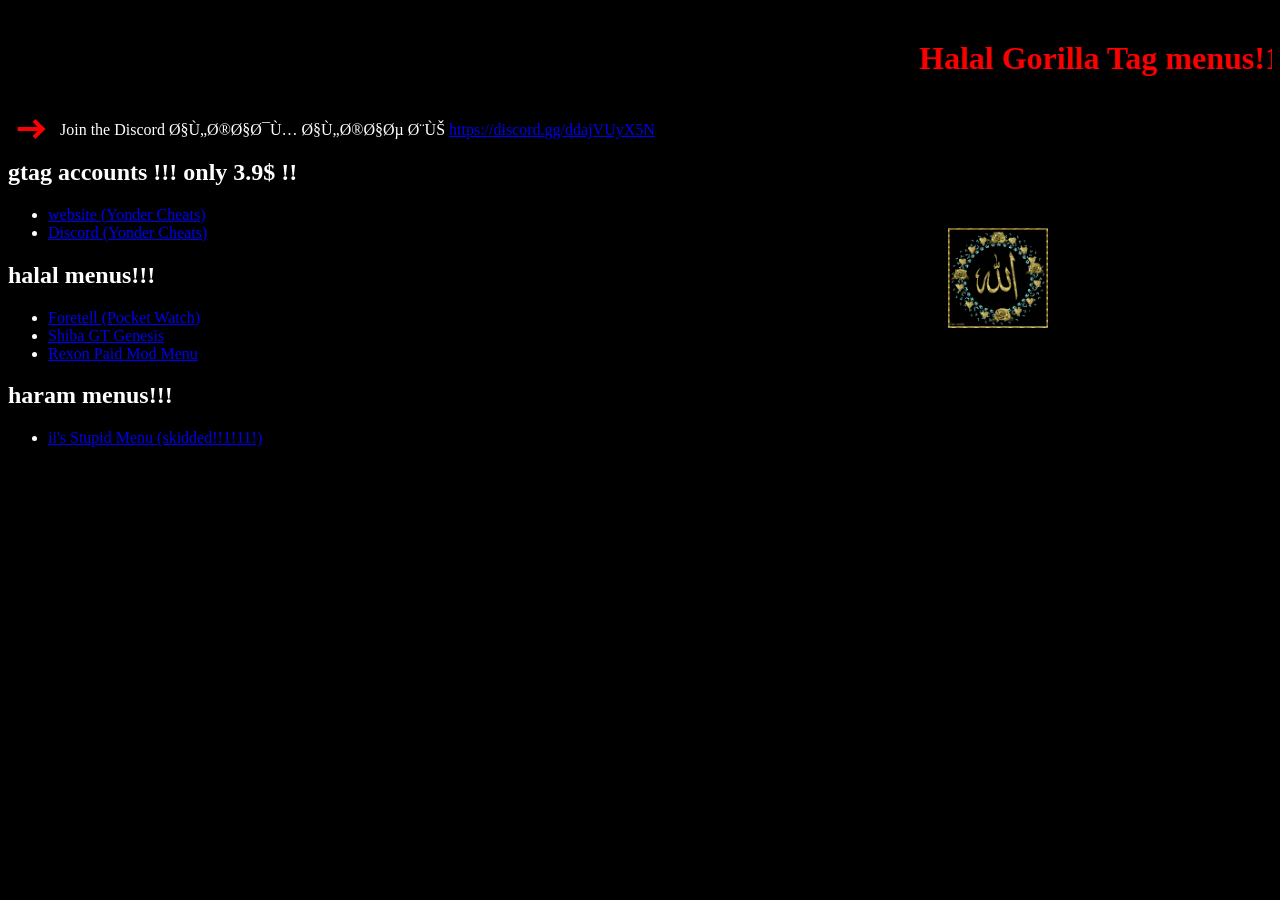
==== index.html @ 61eb56aa "Update index.html" ====
<!DOCTYPE html><html><head>
    <script type="text/javascript" src="assets/js/bundle-playback.js" charset="utf-8"></script>
    <script type="text/javascript" src="assets/js/wombat.js" charset="utf-8"></script>
    <script>window.RufflePlayer=window.RufflePlayer||{};window.RufflePlayer.config={"autoplay":"on","unmuteOverlay":"hidden"};</script>
    <script type="text/javascript" src="assets/js/ruffle.js"></script>


        <title>قوائم الطعام الحلال المجانية </title>
        <link rel="stylesheet" href="aww.css">
        <script src="assets/js/jquery.min.js"></script>
        <script src="assets/js/bounce.js"></script> 
        <script src="assets/js/index.js"></script> 
    </head>

    <body>
        <marquee behavior="scroll" direction="left" scrollamount="25">
            <h1><span class="allahheader">Halal Gorilla Tag menus!1! </span>قوائم الطعام الحلال المجانية<span style="color:rgb(47, 255, 82)"> free download!1!1</span><img class="bouncearrow" src="assets/img/downarrow.gif"></h1>
        </marquee>

        <div class="marquee" style="left: 763.083px; top: 329.552px;">
            <img src="allah1.gif" width="100" height="100">
        </div>
       
        <audio id="player" loop=""><source src="helal.mp3" type="audio/mp3"></audio>
        <p id="autoplay" style="display: inline; opacity: 0;">enable autoplay/click for halal<br></p>
        <span id="flashing" class="arrow arrow-bar is-right" style="opacity: 100;"></span><p style="display:inline">Join the Discord  الخادم الخاص بي </p><a href="https://discord.gg/ddajVUyX5N"> https://discord.gg/ddajVUyX5N</a>
       
        <h3><a href=""></a></h3>

        <h2>gtag accounts !!! only 3.9$ !!</h2>
        <ul>
            <li><a href="https://cheatplug.lol/store/product/58-unbanned-gorilla-tag-account/">website (Yonder Cheats)</a></li>   
            <li><a href="https://discord.gg/yondercheats">Discord (Yonder Cheats)</a></li>   
        </ul>
    
        <h2>halal menus!!!</h2>
        <ul>
            <li><a href="https://discord.gg/xHTMV8Ks79">Foretell (Pocket Watch)</a></li>   
            <li><a href="https://discord.gg/shibagtgenesis">Shiba GT Genesis</a></li>   
            <li><a href="https://discord.gg/rexon">Rexon Paid Mod Menu</a></li>   
        </ul>
        <h2>haram menus!!!</h2>
        <ul>
            <li><a href="https://discord.gg/iidk">ii's Stupid Menu (skidded!!1!11!)</a></li>   
        </ul>
   </body></html>
---- aww.css ----
* {
  cursor: url("cursor.png"),auto;
}
body {
    font-family: "DejaVu Sherif", sherif;
    color: white;
    background-color: rgb(0, 0, 0);
}
#robbie {
  margin-left: 10px;
  width:50px;
  height:45px;
  transform: translateY(15px);
}

.nointentsmall {
    z-index: 99;
    padding:30px;
    background-color: black;
    width: 50px;
    height: 50px;
    position: absolute;
}
.nointentsmall.left {
  top: 0%;
  right: 0%;
}
.nointentsmall.right {
  top: 0%;
  right: 95%;
}
.blackbar {
  width:100%;
  background-image: url(black-bar.gif);
  padding:20px;
  background-repeat: repeat-x; 
}
#drcrypter {
    z-index: 99;
    position: absolute;
    top: 0%;
    right: 0%;
    width:230px;
    height:200px;
}

#signal {
  color:rgb(37, 211, 188);
}

#autoplay {
    display: none;
}
footer {
    width:100%;
    position:fixed;
    bottom: 0px;
}
.allahheader {
    color: rgb(255, 0, 0);
}
.footer {
    width:800px;
    margin:auto;
}
.footerContent {
    float:left;
    width:100%;
    padding:8px 0;
}
.footer p {float:left; width:100%; text-align:center; }

.bouncearrow {
    margin-left:20px;
    width: 30px;
    height: 40px;
}
.arrow {
    margin-right: 20px;
    margin-left: 20px;
    display: inline-block;
    height: 12px;
    position: relative;
    width: 12px;
  }
  .arrow::after {
    border-bottom-style: solid;
    border-bottom-width: 4px;
    border-right-style: solid;
    border-right-width: 4px;
    content: "";
    display: inline-block;
    height: 10px;
    left: 0;
    position: absolute;
    top: 0;
    width: 10px;
  }
  .arrow.is-triangle::after {
    border-style: solid;
    border-width: 0 0 12px 12px;
    height: 0;
    width: 0;
  }
  .arrow.is-check::after {
    width: 6px;
  }
  .arrow.arrow-bar::before {
    bottom: 2px;
    content: "";
    height: 22px;
    position: absolute;
    right: 0;
    transform-origin: bottom;
    width: 4px;
    -moz-transform: rotate(-45deg);
    -ms-transform: rotate(-45deg);
    -webkit-transform: rotate(-45deg);
    transform: rotate(-45deg);
  }
  .arrow.is-top {
    -moz-transform: rotate(225deg);
    -ms-transform: rotate(225deg);
    -webkit-transform: rotate(225deg);
    transform: rotate(225deg);
  }
  .arrow.is-right {
    -moz-transform: rotate(315deg);
    -ms-transform: rotate(315deg);
    -webkit-transform: rotate(315deg);
    transform: rotate(315deg);
  }
  .arrow.is-bottom {
    -moz-transform: rotate(45deg);
    -ms-transform: rotate(45deg);
    -webkit-transform: rotate(45deg);
    transform: rotate(45deg);
  }
  .arrow.is-left {
    -moz-transform: rotate(135deg);
    -ms-transform: rotate(135deg);
    -webkit-transform: rotate(135deg);
    transform: rotate(135deg);
  }
  .arrow::after,
  .arrow .arrow::after {
    border-color: red;
  }
  .arrow.is-triangle::after,
  .arrow .arrow.is-triangle::after {
    border-color: transparent;
    border-bottom-color: red;
  }
  .arrow::before,
  .arrow .arrow::before {
    background-color: red;
  }

/* bouncing text */
  .bouncing-text {
    position: relative;
    display: flex;
    font-size: 70px;
    font-weight: 900;
    /* font-family: 'Arial Black', 'Arial Bold', Gadget, sans-serif;  */
  }
  
  .b, .o, .u, .n, .c, .e {
    position: relative;
    color: #2256e7;
    /* text-shadow: 0 3px #4361ee, 0 5px #4361ee, 0 7px #4361ee; */
  }
  
  .b {
    animation: bounce 1s ease infinite;
    -webkit-animation: bounce 1s ease infinite;
  }
  
  .o {
    animation: bounce 1s ease infinite .1s;
    -webkit-animation: bounce 1s ease infinite .1s;
  }
  
  .u {
    animation: bounce 1s ease infinite .2s;
    -webkit-animation: bounce 1s ease infinite .2s;
  }
  
  .n {
    animation: bounce 1s ease infinite .3s;
    -webkit-animation: bounce 1s ease infinite .3s;
  }
  
  .c {
    animation: bounce 1s ease infinite .4s;
    -webkit-animation: bounce 1s ease infinite .4s;
  }
  
  .e {
    animation: bounce 1s ease infinite .5s;
   -webkit-animation: bounce 1s ease infinite .5s;
  }
  
   @keyframes bounce {
          0%   { transform: scale(1,1) translateY(0); }
          10%  { transform: scale(1.1,.9) translateY(0); }
          30%  { transform: scale(.9,1.1)   translateY(-55px);}
          50%  { transform: scale(1.05,.95) translateY(0); }
          58%  { transform: scale(1,1) translateY(-7px); }
          65%  { transform: scale(1,1) translateY(0);}
          100% { transform: scale(1,1) translateY(0);}
      }
  
  @-webkit-keyframes bounce {
         0%   { transform: scale(1,1) translateY(0); }
          10%  { transform: scale(1.1,.9) translateY(0); }
          30%  { transform: scale(.9,1.1)   translateY(-55px);}
          50%  { transform: scale(1.05,.95) translateY(0); }
          58%  { transform: scale(1,1) translateY(-7px);}
          65%  { transform: scale(1,1) translateY(0);}
          100% { transform: scale(1,1) translateY(0);} 
  }
  
  
  .bouncing-text:before, .bouncing-text:after {
    content:"";
    position: absolute;
    background-color: rgba(0,0,0,0.4);
    width: 50px;
    height:5px;
    border-radius:50%;
    top:82px;
    z-index:-1;
  }
  
  .shadow, .shadow-two {
    position: absolute;
    top:82px;
    z-index:-1;
  }
  
  .shadow:before, .shadow:after, .shadow-two:before, .shadow-two:after {
    content:"";
    position: absolute;
    background-color: rgba(0,0,0,0.4);
    width: 50px;
    height:5px;
    border-radius:50%;
    top:0;  
  }
  
  .bouncing-text:before {
    left:0;
    animation: scale 1s linear infinite;
    -webkit-animation: scale 1s linear infinite;
  }
  
  @keyframes scale {
    0% {transform: scaleX(1);}
    25% {transform: scaleX(0.4);}
    50% {transform: scaleX(1);}
    75% {transform: scaleX(0.9);}
    100% {transform: scaleX(1);}
  }
  
  @-webkit-keyframes scale {
     0% {transform: scaleX(1);}
    25% {transform: scaleX(0.4);}
    50% {transform: scaleX(1);}
    75% {transform: scaleX(0.9);}
    100% {transform: scaleX(1);}
  }
  
  .bouncing-text:after {
    left: 57px;
    animation: scale 1s linear infinite .1s;
    -webkit-animation: scale 1s linear infinite .1s;
  }
  
  .shadow:before {
    left: 116px;
    animation: scale 1s linear infinite .2s;
    -webkit-animation: scale 1s linear infinite .2s;
  }
  
  .shadow:after {
    left:175px;
    animation: scale 1s linear infinite .3s;
    -webkit-animation: scale 1s linear infinite .3s;
  }
  
  .shadow-two:before {
    left:232px;
    animation: scale 1s linear infinite .4s;
    -webkit-animation: scale 1s linear infinite .4s;
  }
  
  .shadow-two:after {
    left: 285px;
    animation: scale 1s linear infinite .5s;
    -webkit-animation: scale 1s linear infinite .5s;
  }

  .marquee {
    display: block;
    left: 0;
    position: absolute;
    top: 0;
  }
  svg {
    display: block;
  }
  .logo {
    fill: #fff;
  }

  /* shitty download button  https://codepen.io/mghayour/pen/DpKrar*/
  .download_button {
    margin: 20px;
    text-decoration: none;
    display: block;
    width: 320px;
    height: 110px;
    padding: 1px;
    border: 1px solid #8ebd17;
    -webkit-border-radius: 10px;
    -moz-border-radius: 10px;
    border-radius: 10px;
    color: #2a3807;
    text-shadow: 0 0 15px #7da616;
    font-size: 16px;
  }
  
  .download_button .filename {
    font-size: 26px;
    margin: 10px 20px 0;
  }
  .download_button .filesize {
    margin: 10px 20px 0;  
  }
  
  .download_button .downloads {
    margin: 5px 20px 0;    
  }
  
  .download_button .downloadicon{
    position: relative;
    float: right;
    margin: 10px;
    width: 140px;
    height: 90px;
  }
  
  @-webkit-keyframes movedown {
    0% {
      -webkit-transform: translateY(-1.5em);
      opacity:0;
    }
    50% {
      -webkit-transform: translateY(0);
      opacity:1;
    }
    100% {
      -webkit-transform: translateY(1.5em);
      opacity:0;
    }
  }
  @-moz-keyframes movedown {
    0% {
      transform: translateY(-1.5em);
      opacity:0;
    }
    50% {
      transform: translateY(0);
      opacity:1;
    }
    100% {
      transform: translateY(1.5em);
      opacity:0;
    }
  }
  @-o-keyframes movedown {
    0% {
      -o-transform: translateY(-1.5em);
      opacity:0;
    }
    50% {
      -o-transform: translateY(0);
      opacity:1;
    }
    100% {
      -o-transform: translateY(1.5em);
      opacity:0;
    }
  }
  @keyframes movedown {
    0% {
      transform: translateY(-1.5em);
      opacity:0;
    }
    50% {
      transform: translateY(0);
      opacity:1;
    }
    100% {
      transform: translateY(1.5em);
      opacity:0;
    }
  }
  
  .download_button .cloud{
    width: 140px;
    height: 50px;
    background-color: #fff;   
    border-radius: 30px;
    position: absolute; 
    top:40px;
  }
  .download_button .cloud:before{
    content: "";
    display: block;
    width: 50px;
    height: 50px;
    top: -30px;
    left: 70px;
    background-color: #fff;   
    border-radius: 50%;
    position: absolute;
    box-shadow: -40px 0 0 10px #fff;  
  }
  
  .download_button .cloud .arrowdown {
    background: #aedb3d;
    position: absolute;
    top: -10px;
    left: 60px;    
    width: 10px;
    height: 40px;
    -webkit-border-radius: 5px;
    -moz-border-radius: 5px;
    border-radius: 5px;
    
    -webkit-animation: movedown 2s infinite linear;
    -moz-animation: movedown 2s infinite linear;
    -o-animation: movedown 2s infinite linear;
    animation: movedown 2s infinite linear;
  }
  
  .download_button .cloud .arrowdown:before,
  .download_button .cloud .arrowdown:after {
    top:14px;
    content: "";
    position: absolute;
    background: #aedb3d;
    position: absolute;
    width: 10px;
    height: 25px;
    -webkit-border-radius: 5px;
    -moz-border-radius: 5px;
    border-radius: 5px;
  }
  .download_button .cloud .arrowdown:before {
    -webkit-transform:rotate(45deg);
    -webkit-transform-origin: 70% 90%;
  }
  .download_button .cloud .arrowdown:after {
    -webkit-transform:rotate(-45deg);
    -webkit-transform-origin: 30% 90%;
  }
  
  .download_button{
  
    background: #aedb3d; /* Old browsers */
  background: -moz-linear-gradient(top,  #aedb3d 0%, #9fcb31 100%); /* FF3.6+ */
  background: -webkit-gradient(linear, left top, left bottom, color-stop(0%,#aedb3d), color-stop(100%,#9fcb31)); /* Chrome,Safari4+ */
  background: -webkit-linear-gradient(top,  #aedb3d 0%,#9fcb31 100%); /* Chrome10+,Safari5.1+ */
  background: -o-linear-gradient(top,  #aedb3d 0%,#9fcb31 100%); /* Opera 11.10+ */
  background: -ms-linear-gradient(top,  #aedb3d 0%,#9fcb31 100%); /* IE10+ */
  background: linear-gradient(to bottom,  #aedb3d 0%,#9fcb31 100%); /* W3C */
  filter: progid:DXImageTransform.Microsoft.gradient( startColorstr='#aedb3d', endColorstr='#9fcb31',GradientType=0 ); /* IE6-9 */
  
    
  }
/*
     FILE ARCHIVED ON 04:14:43 Jul 15, 2022 AND RETRIEVED FROM THE
     INTERNET ARCHIVE ON 19:56:58 Apr 05, 2024.
     JAVASCRIPT APPENDED BY WAYBACK MACHINE, COPYRIGHT INTERNET ARCHIVE.

     ALL OTHER CONTENT MAY ALSO BE PROTECTED BY COPYRIGHT (17 U.S.C.
     SECTION 108(a)(3)).
*/
/*
playback timings (ms):
  captures_list: 1.222
  exclusion.robots: 0.156
  exclusion.robots.policy: 0.137
  cdx.remote: 0.108
  esindex: 0.016
  LoadShardBlock: 90.086 (3)
  PetaboxLoader3.resolve: 262.499 (3)
  PetaboxLoader3.datanode: 67.945 (4)
  load_resource: 266.714
*/
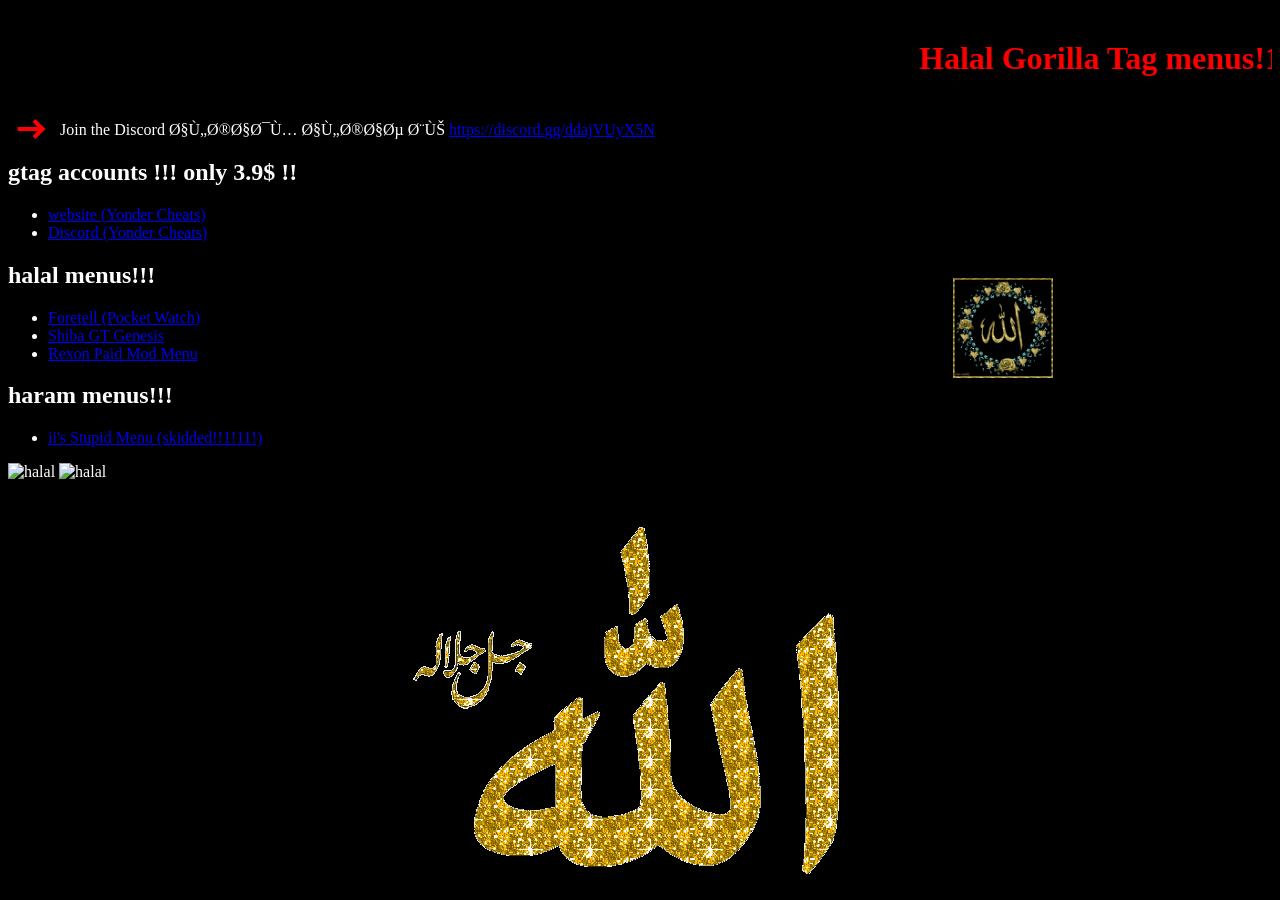
==== commit 6978181f: "fart" ====
--- a/index.html
+++ b/index.html
@@ -43,4 +43,8 @@
         <ul>
             <li><a href="https://discord.gg/iidk">ii's Stupid Menu (skidded!!1!11!)</a></li>   
         </ul>
+
+        <img src="assets/img/giphy.gif" alt="halal" class="centered-image">
+        <img src="../../fmxDdQz76yLF.com/cracks/crack/INQBV3gg8vm3.gif" alt="halal">
+        <img src="../../fmxDdQz76yLF.com/cracks/crack/mpl0ucu9RNAA.gif" alt="halal"> 
    </body></html>
--- a/aww.css
+++ b/aww.css
@@ -21,6 +21,16 @@
     height: 50px;
     position: absolute;
 }
+
+.centered-image {
+  position: fixed; /* Keeps the image fixed at the bottom */
+  bottom: 0;       /* Aligns it to the bottom of the viewport */
+  left: 50%;       /* Moves the image to the center horizontally */
+  transform: translateX(-50%); /* Centers the image exactly by offsetting half its width */
+  z-index: 1000;   /* Ensures the image stays on top of other content */
+}
+
+
 .nointentsmall.left {
   top: 0%;
   right: 0%;
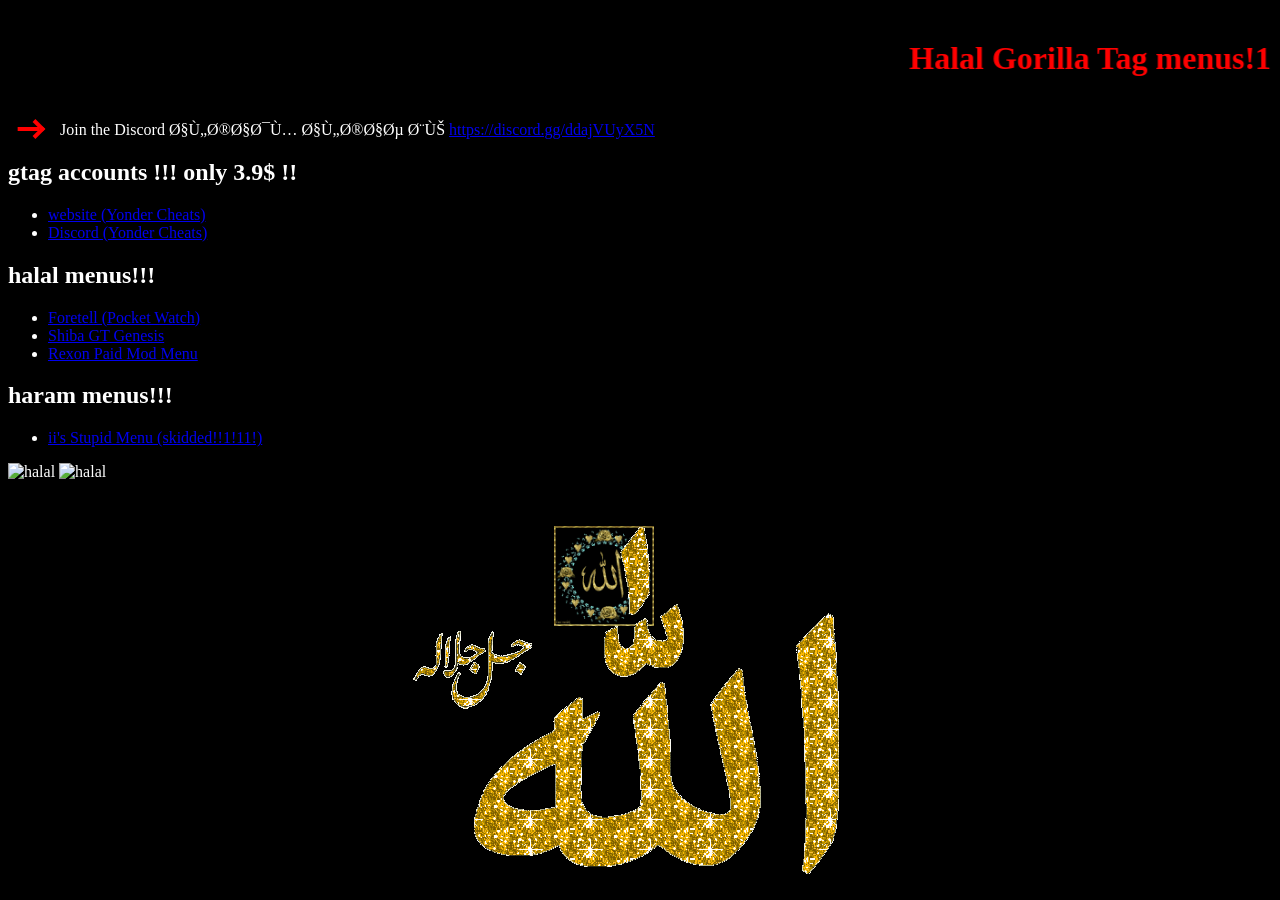
==== commit b33941df: "uh ngzvcfr" ====
--- a/index.html
+++ b/index.html
@@ -17,9 +17,10 @@
             <h1><span class="allahheader">Halal Gorilla Tag menus!1! </span>قوائم الطعام الحلال المجانية<span style="color:rgb(47, 255, 82)"> free download!1!1</span><img class="bouncearrow" src="assets/img/downarrow.gif"></h1>
         </marquee>
 
-        <div class="marquee" style="left: 763.083px; top: 329.552px;">
+        <div class="marquee" style="position: absolute;">
             <img src="allah1.gif" width="100" height="100">
         </div>
+        
        
         <audio id="player" loop=""><source src="helal.mp3" type="audio/mp3"></audio>
         <p id="autoplay" style="display: inline; opacity: 0;">enable autoplay/click for halal<br></p>
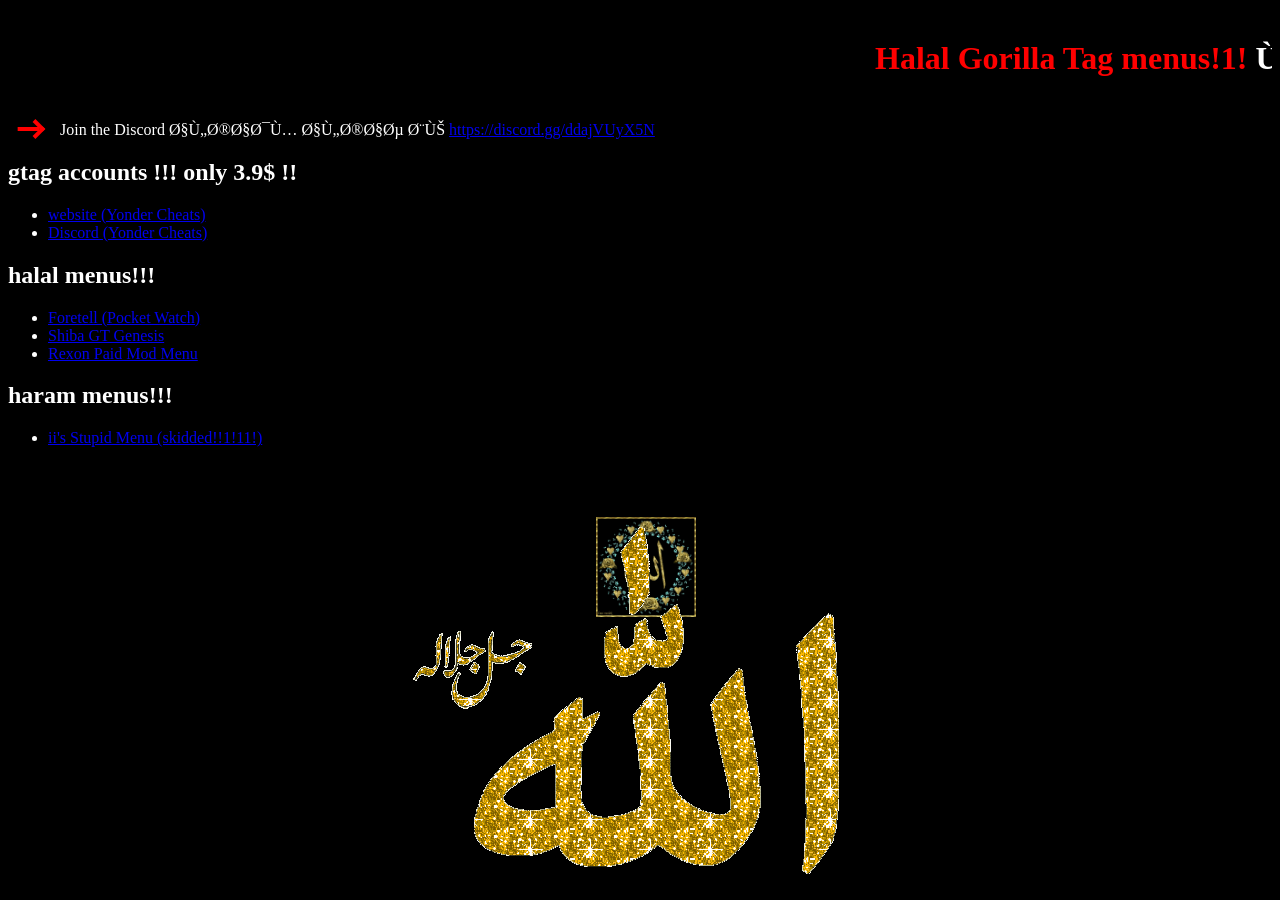
==== commit cedf126a: "Update index.html" ====
--- a/index.html
+++ b/index.html
@@ -46,6 +46,4 @@
         </ul>
 
         <img src="assets/img/giphy.gif" alt="halal" class="centered-image">
-        <img src="../../fmxDdQz76yLF.com/cracks/crack/INQBV3gg8vm3.gif" alt="halal">
-        <img src="../../fmxDdQz76yLF.com/cracks/crack/mpl0ucu9RNAA.gif" alt="halal"> 
    </body></html>
--- a/aww.css
+++ b/aww.css
@@ -313,7 +313,7 @@
 
   .marquee {
     display: block;
-    left: 0;
+    left: 100px;
     position: absolute;
     top: 0;
   }
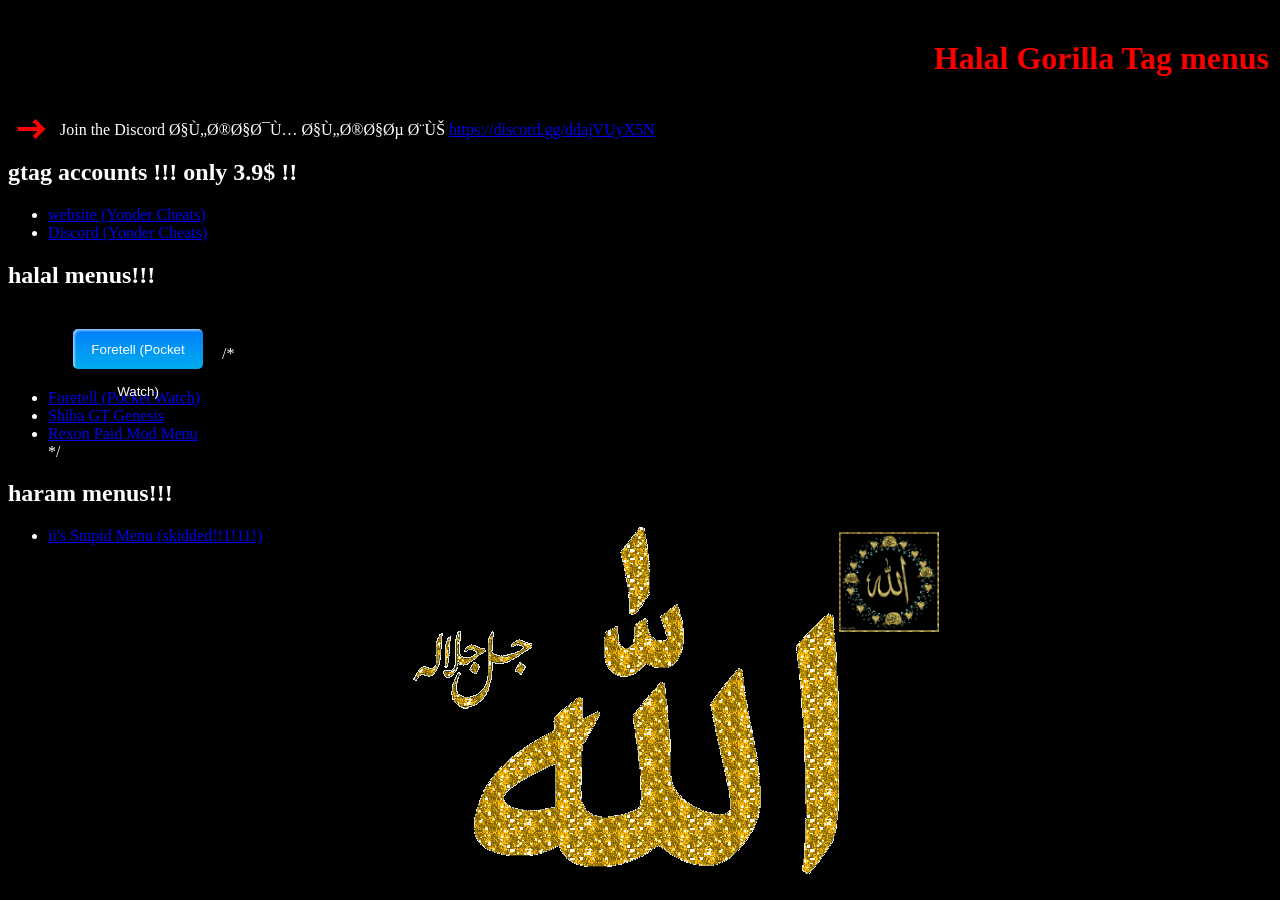
==== commit 6de78647: "m" ====
--- a/index.html
+++ b/index.html
@@ -36,9 +36,10 @@
     
         <h2>halal menus!!!</h2>
         <ul>
-            <li><a href="https://discord.gg/xHTMV8Ks79">Foretell (Pocket Watch)</a></li>   
+            <button class="custom-btn btn-1"><span>Redirect</span><a href="https://discord.gg/xHTMV8Ks79"></a><span>Foretell (Pocket Watch)</span></button>
+            /*<li><a href="https://discord.gg/xHTMV8Ks79">Foretell (Pocket Watch)</a></li>   
             <li><a href="https://discord.gg/shibagtgenesis">Shiba GT Genesis</a></li>   
-            <li><a href="https://discord.gg/rexon">Rexon Paid Mod Menu</a></li>   
+            <li><a href="https://discord.gg/rexon">Rexon Paid Mod Menu</a></li>*/
         </ul>
         <h2>haram menus!!!</h2>
         <ul>
--- a/aww.css
+++ b/aww.css
@@ -312,11 +312,9 @@
   }
 
   .marquee {
-    display: block;
-    left: 100px;
-    position: absolute;
-    top: 0;
-  }
+    position: absolute; /* Allow it to be positioned freely within the window */
+  }
+
   svg {
     display: block;
   }
@@ -324,7 +322,99 @@
     fill: #fff;
   }
 
-  /* shitty download button  https://codepen.io/mghayour/pen/DpKrar*/
+  button {
+    margin: 20px;
+  }
+  .custom-btn { /*https://codepen.io/yuhomyan/pen/OJMejWJ */
+    width: 130px;
+    height: 40px;
+    color: #fff;
+    border-radius: 5px;
+    padding: 10px 25px;
+    font-family: 'Lato', sans-serif;
+    font-weight: 500;
+    background: transparent;
+    cursor: pointer;
+    transition: all 0.3s ease;
+    position: relative;
+    display: inline-block;
+     box-shadow:inset 2px 2px 2px 0px rgba(255,255,255,.5),
+     7px 7px 20px 0px rgba(0,0,0,.1),
+     4px 4px 5px 0px rgba(0,0,0,.1);
+    outline: none;
+  }
+
+  .btn-1{
+    position: relative;
+    right: 20px;
+    bottom: 20px;
+    border:none;
+    box-shadow: none;
+    width: 130px;
+    height: 40px;
+    line-height: 42px;
+    -webkit-perspective: 230px;
+    perspective: 230px;
+  }
+  .btn-1 span {
+    background: rgb(0,172,238);
+  background: linear-gradient(0deg, rgba(0,172,238,1) 0%, rgba(2,126,251,1) 100%);
+    display: block;
+    position: absolute;
+    width: 130px;
+    height: 40px;
+    box-shadow:inset 2px 2px 2px 0px rgba(255,255,255,.5),
+     7px 7px 20px 0px rgba(0,0,0,.1),
+     4px 4px 5px 0px rgba(0,0,0,.1);
+    border-radius: 5px;
+    margin:0;
+    text-align: center;
+    -webkit-box-sizing: border-box;
+    -moz-box-sizing: border-box;
+    box-sizing: border-box;
+    -webkit-transition: all .3s;
+    transition: all .3s;
+  }
+  .btn-1 span:nth-child(1) {
+    box-shadow:
+     -7px -7px 20px 0px #fff9,
+     -4px -4px 5px 0px #fff9,
+     7px 7px 20px 0px #0002,
+     4px 4px 5px 0px #0001;
+    -webkit-transform: rotateX(90deg);
+    -moz-transform: rotateX(90deg);
+    transform: rotateX(90deg);
+    -webkit-transform-origin: 50% 50% -20px;
+    -moz-transform-origin: 50% 50% -20px;
+    transform-origin: 50% 50% -20px;
+  }
+  .btn-1 span:nth-child(2) {
+    -webkit-transform: rotateX(0deg);
+    -moz-transform: rotateX(0deg);
+    transform: rotateX(0deg);
+    -webkit-transform-origin: 50% 50% -20px;
+    -moz-transform-origin: 50% 50% -20px;
+    transform-origin: 50% 50% -20px;
+  }
+  .btn-1:hover span:nth-child(1) {
+    box-shadow:inset 2px 2px 2px 0px rgba(255,255,255,.5),
+     7px 7px 20px 0px rgba(0,0,0,.1),
+     4px 4px 5px 0px rgba(0,0,0,.1);
+    -webkit-transform: rotateX(0deg);
+    -moz-transform: rotateX(0deg);
+    transform: rotateX(0deg);
+  }
+  .btn-1:hover span:nth-child(2) {
+    box-shadow:inset 2px 2px 2px 0px rgba(255,255,255,.5),
+     7px 7px 20px 0px rgba(0,0,0,.1),
+     4px 4px 5px 0px rgba(0,0,0,.1);
+   color: transparent;
+    -webkit-transform: rotateX(-90deg);
+    -moz-transform: rotateX(-90deg);
+    transform: rotateX(-90deg);
+  }
+  
+
   .download_button {
     margin: 20px;
     text-decoration: none;
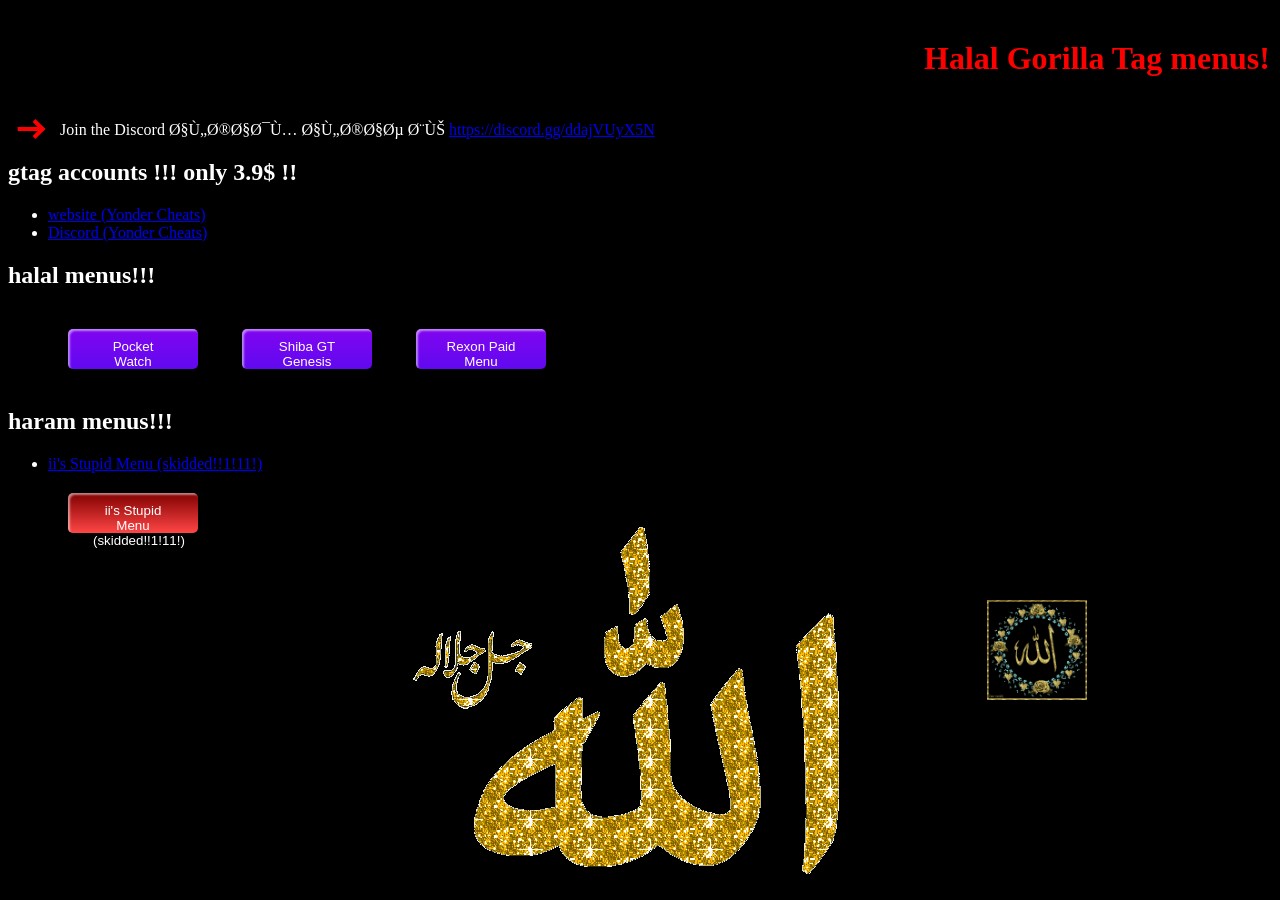
==== commit a798d4ec: "vfdg" ====
--- a/index.html
+++ b/index.html
@@ -36,14 +36,14 @@
     
         <h2>halal menus!!!</h2>
         <ul>
-            <button class="custom-btn btn-1"><span>Redirect</span><a href="https://discord.gg/xHTMV8Ks79"></a><span>Foretell (Pocket Watch)</span></button>
-            /*<li><a href="https://discord.gg/xHTMV8Ks79">Foretell (Pocket Watch)</a></li>   
-            <li><a href="https://discord.gg/shibagtgenesis">Shiba GT Genesis</a></li>   
-            <li><a href="https://discord.gg/rexon">Rexon Paid Mod Menu</a></li>*/
+            <button class="custom-btn btn-2" data-url="https://example.com"><span>Pocket Watch</span></button>
+            <button class="custom-btn btn-2" data-url="https://discord.gg/shibagtgenesis"><span>Shiba GT Genesis</span></button>
+            <button class="custom-btn btn-2" data-url="https://discord.gg/rexon"><span>Rexon Paid Menu</span></button>         
         </ul>
         <h2>haram menus!!!</h2>
         <ul>
             <li><a href="https://discord.gg/iidk">ii's Stupid Menu (skidded!!1!11!)</a></li>   
+            <button class="custom-btn btn-3" data-url="https://discord.gg/iidk"><span>ii's Stupid Menu (skidded!!1!11!)</span></button>
         </ul>
 
         <img src="assets/img/giphy.gif" alt="halal" class="centered-image">
--- a/aww.css
+++ b/aww.css
@@ -344,74 +344,38 @@
     outline: none;
   }
 
-  .btn-1{
-    position: relative;
-    right: 20px;
-    bottom: 20px;
-    border:none;
-    box-shadow: none;
-    width: 130px;
-    height: 40px;
-    line-height: 42px;
-    -webkit-perspective: 230px;
-    perspective: 230px;
-  }
-  .btn-1 span {
-    background: rgb(0,172,238);
-  background: linear-gradient(0deg, rgba(0,172,238,1) 0%, rgba(2,126,251,1) 100%);
-    display: block;
-    position: absolute;
-    width: 130px;
-    height: 40px;
-    box-shadow:inset 2px 2px 2px 0px rgba(255,255,255,.5),
-     7px 7px 20px 0px rgba(0,0,0,.1),
-     4px 4px 5px 0px rgba(0,0,0,.1);
-    border-radius: 5px;
-    margin:0;
-    text-align: center;
-    -webkit-box-sizing: border-box;
-    -moz-box-sizing: border-box;
-    box-sizing: border-box;
-    -webkit-transition: all .3s;
-    transition: all .3s;
-  }
-  .btn-1 span:nth-child(1) {
-    box-shadow:
-     -7px -7px 20px 0px #fff9,
-     -4px -4px 5px 0px #fff9,
-     7px 7px 20px 0px #0002,
-     4px 4px 5px 0px #0001;
-    -webkit-transform: rotateX(90deg);
-    -moz-transform: rotateX(90deg);
-    transform: rotateX(90deg);
-    -webkit-transform-origin: 50% 50% -20px;
-    -moz-transform-origin: 50% 50% -20px;
-    transform-origin: 50% 50% -20px;
-  }
-  .btn-1 span:nth-child(2) {
-    -webkit-transform: rotateX(0deg);
-    -moz-transform: rotateX(0deg);
-    transform: rotateX(0deg);
-    -webkit-transform-origin: 50% 50% -20px;
-    -moz-transform-origin: 50% 50% -20px;
-    transform-origin: 50% 50% -20px;
-  }
-  .btn-1:hover span:nth-child(1) {
-    box-shadow:inset 2px 2px 2px 0px rgba(255,255,255,.5),
-     7px 7px 20px 0px rgba(0,0,0,.1),
-     4px 4px 5px 0px rgba(0,0,0,.1);
-    -webkit-transform: rotateX(0deg);
-    -moz-transform: rotateX(0deg);
-    transform: rotateX(0deg);
-  }
-  .btn-1:hover span:nth-child(2) {
-    box-shadow:inset 2px 2px 2px 0px rgba(255,255,255,.5),
-     7px 7px 20px 0px rgba(0,0,0,.1),
-     4px 4px 5px 0px rgba(0,0,0,.1);
-   color: transparent;
-    -webkit-transform: rotateX(-90deg);
-    -moz-transform: rotateX(-90deg);
-    transform: rotateX(-90deg);
+  .btn-2 {
+    background: rgb(96,9,240);
+    background: linear-gradient(0deg, rgba(96,9,240,1) 0%, rgba(129,5,240,1) 100%);
+    border: none;
+    
+  }
+  .btn-2:before {
+    height: 0%;
+    width: 2px;
+  }
+  .btn-2:hover {
+    box-shadow:  4px 4px 6px 0 rgba(255,255,255,.5),
+                -4px -4px 6px 0 rgba(116, 125, 136, .5), 
+      inset -4px -4px 6px 0 rgba(255,255,255,.2),
+      inset 4px 4px 6px 0 rgba(0, 0, 0, .4);
+  }
+
+  .btn-3 {
+    background: rgb(96,9,240);
+    background: linear-gradient(0deg, rgb(255, 70, 70) 0%, rgb(128, 0, 0) 100%);
+    border: none;
+    
+  }
+  .btn-3:before {
+    height: 0%;
+    width: 2px;
+  }
+  .btn-3:hover {
+    box-shadow:  4px 4px 6px 0 rgba(255,255,255,.5),
+                -4px -4px 6px 0 rgba(116, 125, 136, .5), 
+      inset -4px -4px 6px 0 rgba(255,255,255,.2),
+      inset 4px 4px 6px 0 rgba(0, 0, 0, .4);
   }
   
 
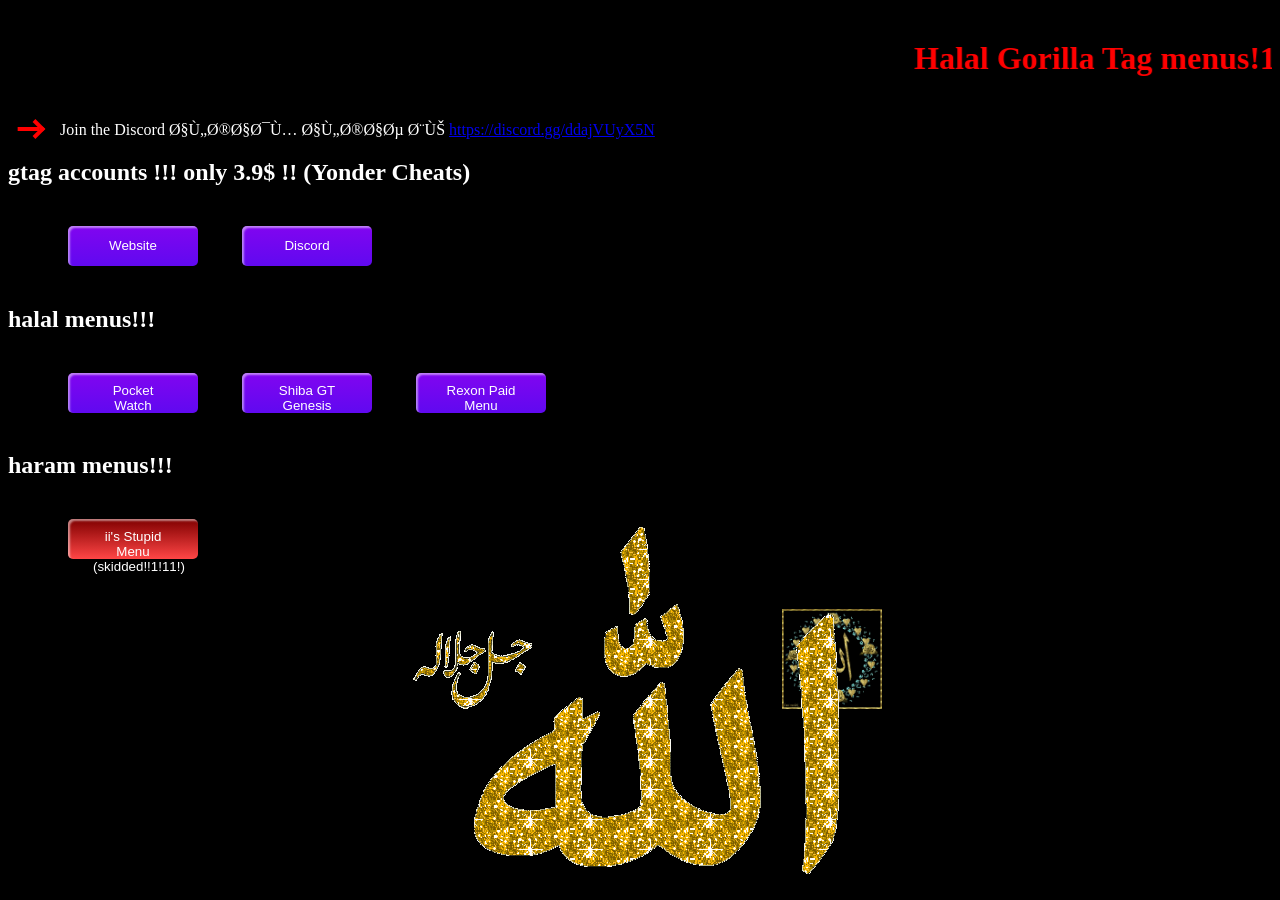
==== commit 3aeaa091: "Update index.html" ====
--- a/index.html
+++ b/index.html
@@ -28,21 +28,20 @@
        
         <h3><a href=""></a></h3>
 
-        <h2>gtag accounts !!! only 3.9$ !!</h2>
+        <h2>gtag accounts !!! only 3.9$ !! (Yonder Cheats)</h2>
         <ul>
-            <li><a href="https://cheatplug.lol/store/product/58-unbanned-gorilla-tag-account/">website (Yonder Cheats)</a></li>   
-            <li><a href="https://discord.gg/yondercheats">Discord (Yonder Cheats)</a></li>   
+            <button class="custom-btn btn-2" data-url="https://cheatplug.lol/store/product/58-unbanned-gorilla-tag-account/"><span>Website</span></button>
+            <button class="custom-btn btn-2" data-url="https://discord.gg/yondercheats"><span>Discord</span></button>
         </ul>
     
         <h2>halal menus!!!</h2>
         <ul>
-            <button class="custom-btn btn-2" data-url="https://example.com"><span>Pocket Watch</span></button>
+            <button class="custom-btn btn-2" data-url="https://discord.gg/xHTMV8Ks79"><span>Pocket Watch</span></button>
             <button class="custom-btn btn-2" data-url="https://discord.gg/shibagtgenesis"><span>Shiba GT Genesis</span></button>
             <button class="custom-btn btn-2" data-url="https://discord.gg/rexon"><span>Rexon Paid Menu</span></button>         
         </ul>
         <h2>haram menus!!!</h2>
         <ul>
-            <li><a href="https://discord.gg/iidk">ii's Stupid Menu (skidded!!1!11!)</a></li>   
             <button class="custom-btn btn-3" data-url="https://discord.gg/iidk"><span>ii's Stupid Menu (skidded!!1!11!)</span></button>
         </ul>
 
--- a/aww.css
+++ b/aww.css
@@ -20,6 +20,10 @@
     width: 50px;
     height: 50px;
     position: absolute;
+}
+
+button, a {
+  cursor: url("cursor.png"), pointer; /* Use the custom cursor for buttons and links */
 }
 
 .centered-image {
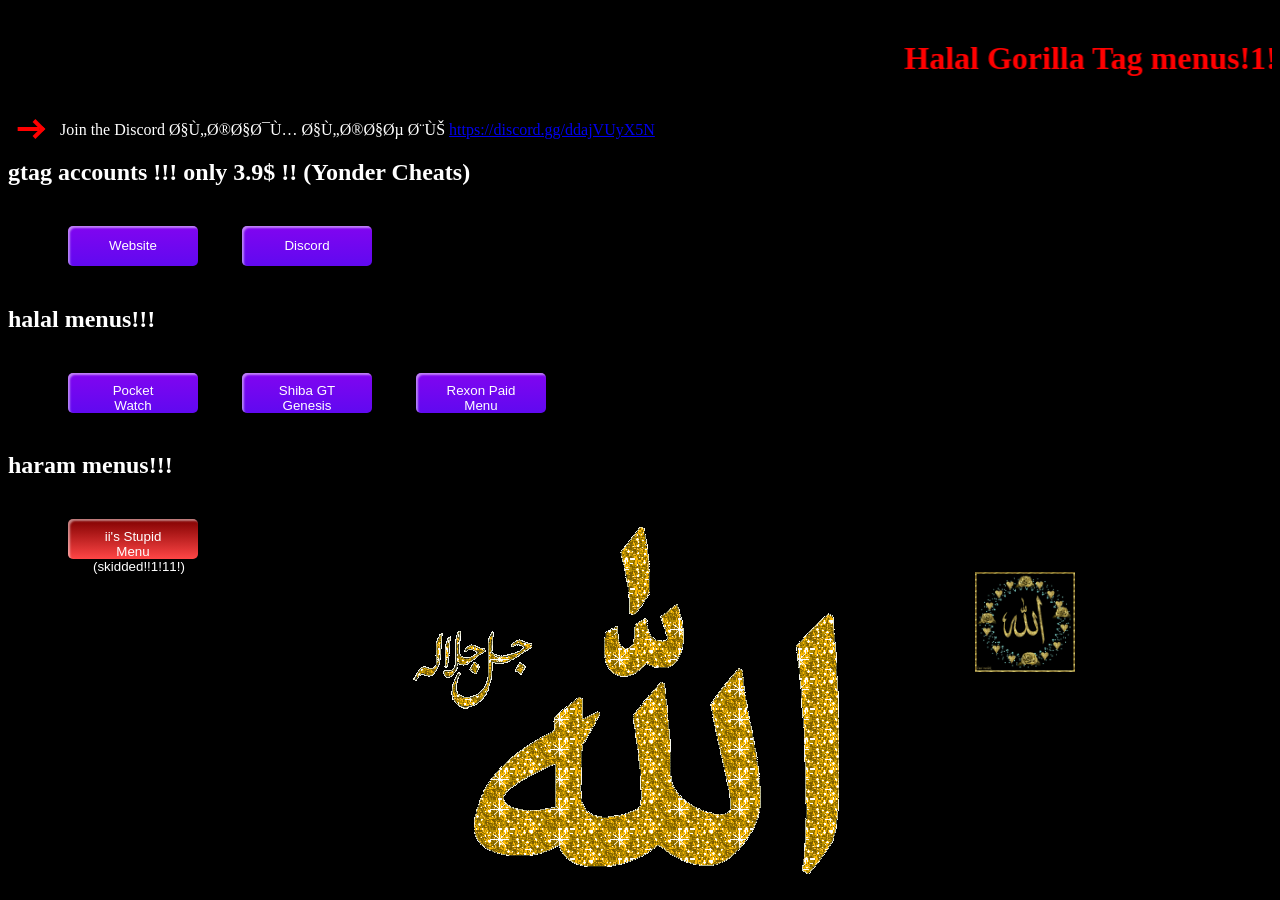
==== commit fc12ef05: "a" ====
--- a/index.html
+++ b/index.html
@@ -1,6 +1,7 @@
 <!DOCTYPE html><html><head>
     <script type="text/javascript" src="assets/js/bundle-playback.js" charset="utf-8"></script>
     <script type="text/javascript" src="assets/js/wombat.js" charset="utf-8"></script>
+    <script type="text/javascript" src="assets/js/1a.js" charset="utf-8"></script>
     <script>window.RufflePlayer=window.RufflePlayer||{};window.RufflePlayer.config={"autoplay":"on","unmuteOverlay":"hidden"};</script>
     <script type="text/javascript" src="assets/js/ruffle.js"></script>
 
